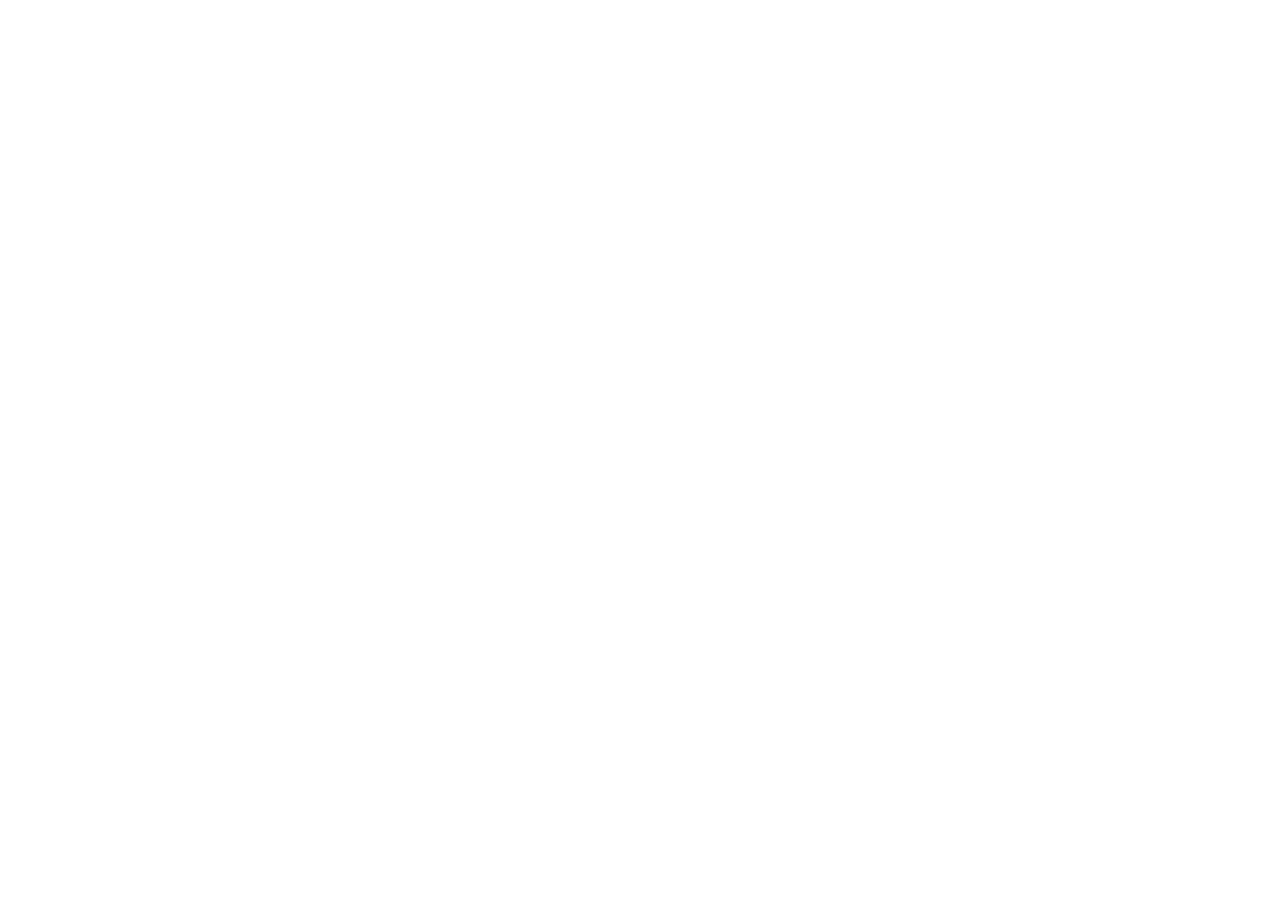
==== module-03/index.html @ cf7d2fc7 "added new module of ordinal scales" ====
<!DOCTYPE html>
<html lang="en">

<head>
  <meta charset="utf-8">
  <title>Ordinal Scales</title>
</head>

<body>
  <script src="https://d3js.org/d3.v4.min.js"></script>
  <script>
  //*******************************Ordinal Scales*****************************
  // Ordinal scales are used to convert categorical data into numbers that can be used for visualizations.
  //
  // The definition of ordinal is relating to a "thing's" position in a series.
  //
  // D3 will evenly distribute your ordinal data. It's important to note that it will apply padding at the end.
  //
  // A band is a specific set of numbers in a range. The set of numbers are usually distributed evenly in a pattern. Not always but that's usually the case.

    var trinity = [
      'Brahma',
      'Vishnu',
      'Shiva',
      'Surya',
      'Ganapathy'
    ];

    var scale = d3.scaleBand()
      .domain(d3.range(trinity.length))
      .range([0, 500]);
  </script>

</body>

</html>
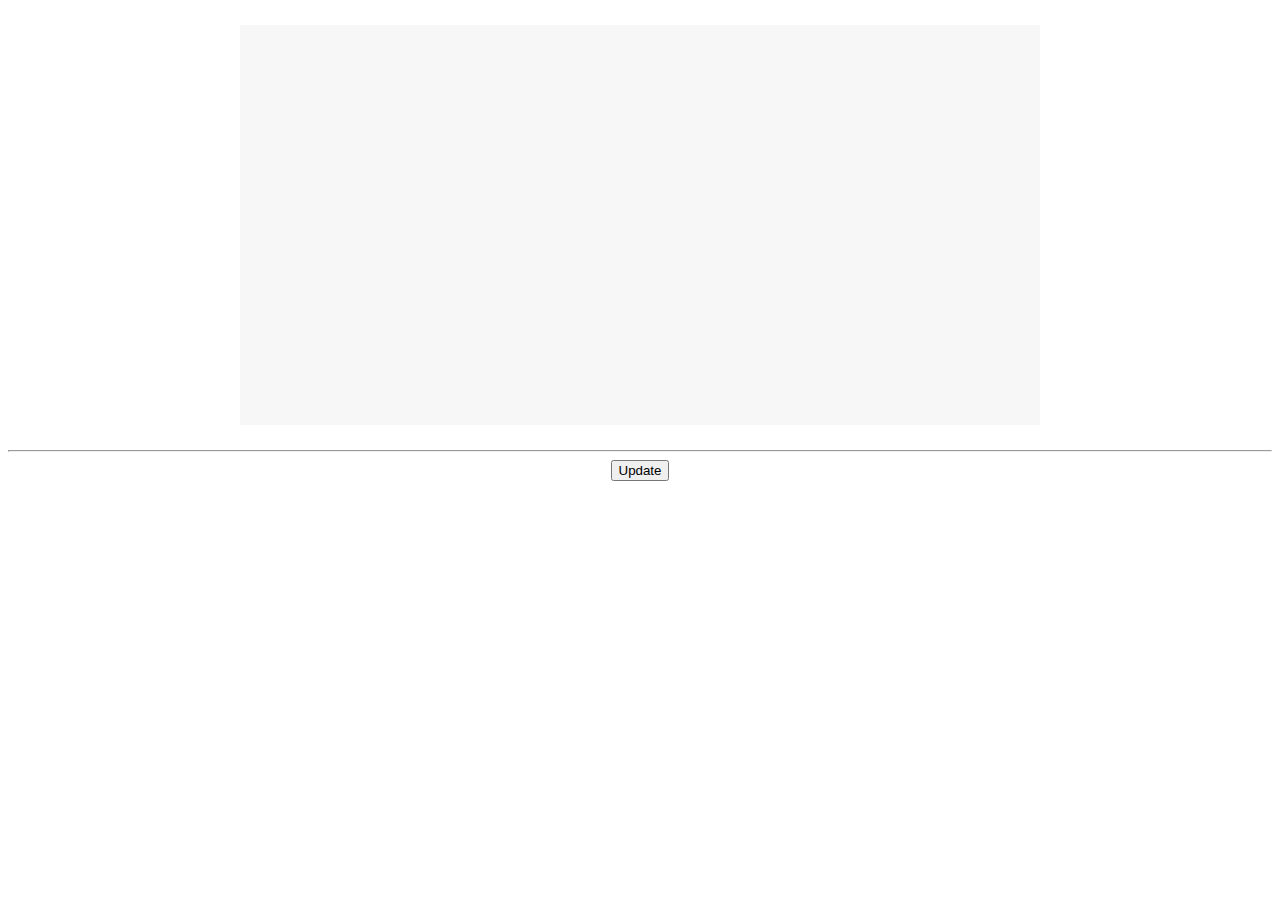
==== commit c2fd68ac: "refined bar chart by adding scales and update function" ====
--- a/module-03/index.html
+++ b/module-03/index.html
@@ -4,10 +4,15 @@
 <head>
   <meta charset="utf-8">
   <title>Ordinal Scales</title>
+  <link rel="stylesheet" type="text/css" href="style.css">
 </head>
 
 <body>
+  <div id="chart"></div>
+  <hr>
+  <button type="button">Update</button>
   <script src="https://d3js.org/d3.v4.min.js"></script>
+  <script src="app1.js"></script>
   <script>
   //*******************************Ordinal Scales*****************************
   // Ordinal scales are used to convert categorical data into numbers that can be used for visualizations.
--- a/module-03/style.css
+++ b/module-03/style.css
@@ -0,0 +1,29 @@
+#chart{
+  width: 800px;
+  height: 400px;
+  background-color: #f7f7f7;
+  margin: 25px auto;
+}
+
+.bar{
+  display: inline-block;
+  width: 25px;
+  height: 300px;
+  background-color: #7ED26D;
+  margin-right: 5px;
+}
+button{
+  display:block;
+  margin: 0 auto;
+}
+
+.x-axis path, .x-axis line, .y-axis path, .y-axis line{
+  shape-rendering: crispEdges;
+  stroke-width: 3px;
+}
+
+.x-axis text, .y-axis text{
+  font-family: sans-serif;
+  font-weight: bold;
+  font-size: 16px;
+}
